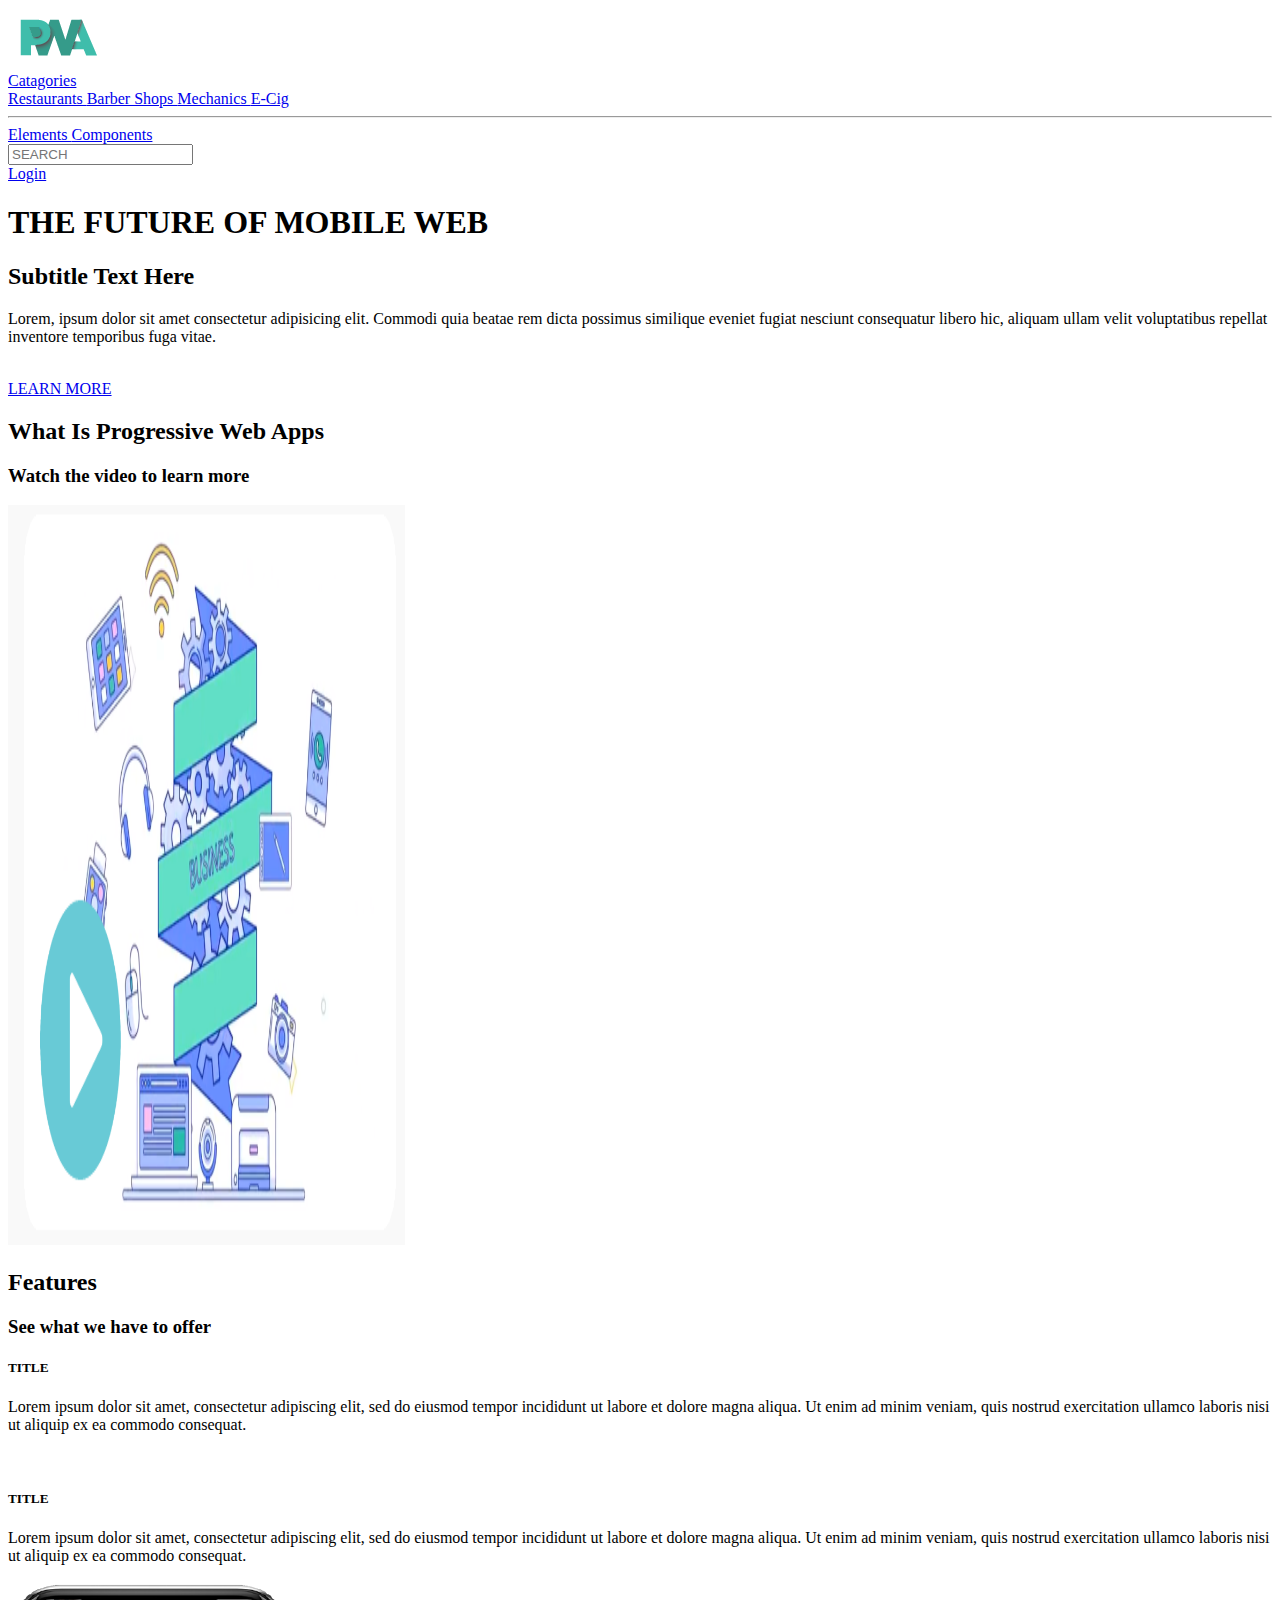
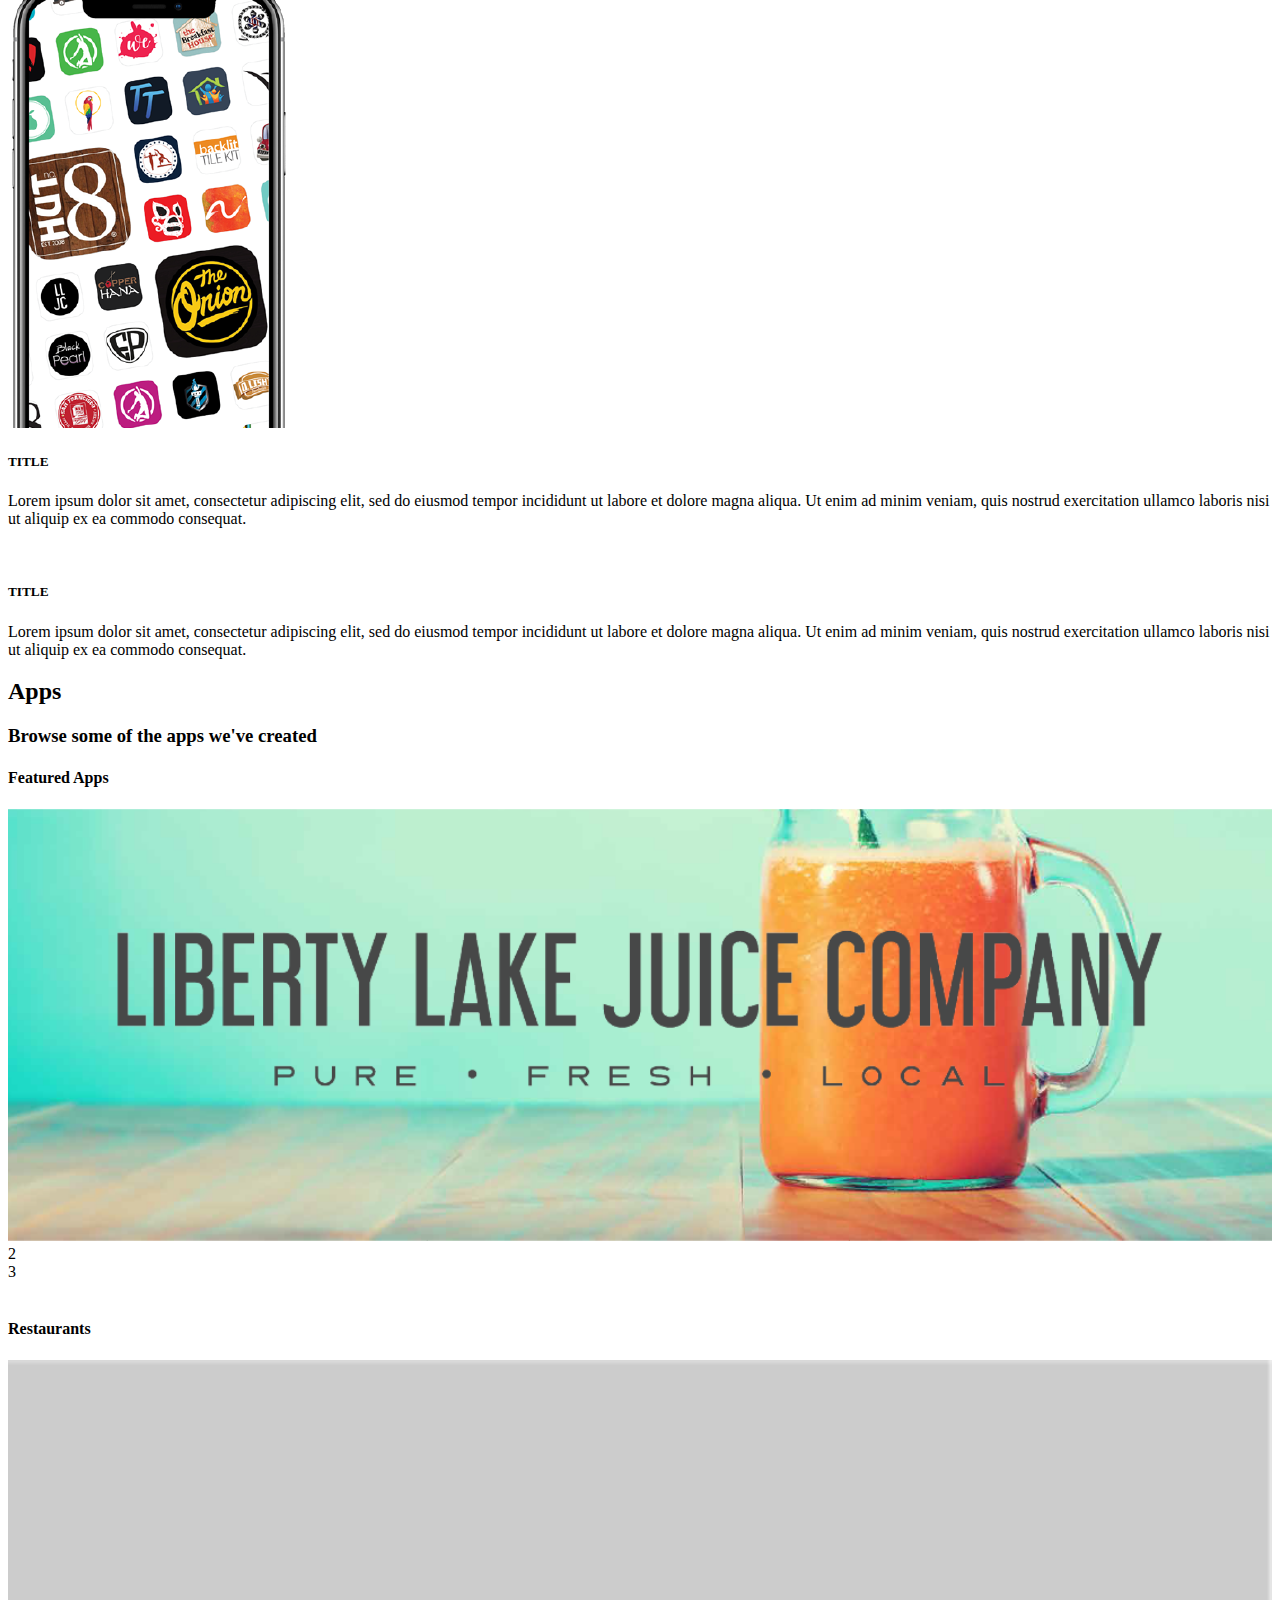
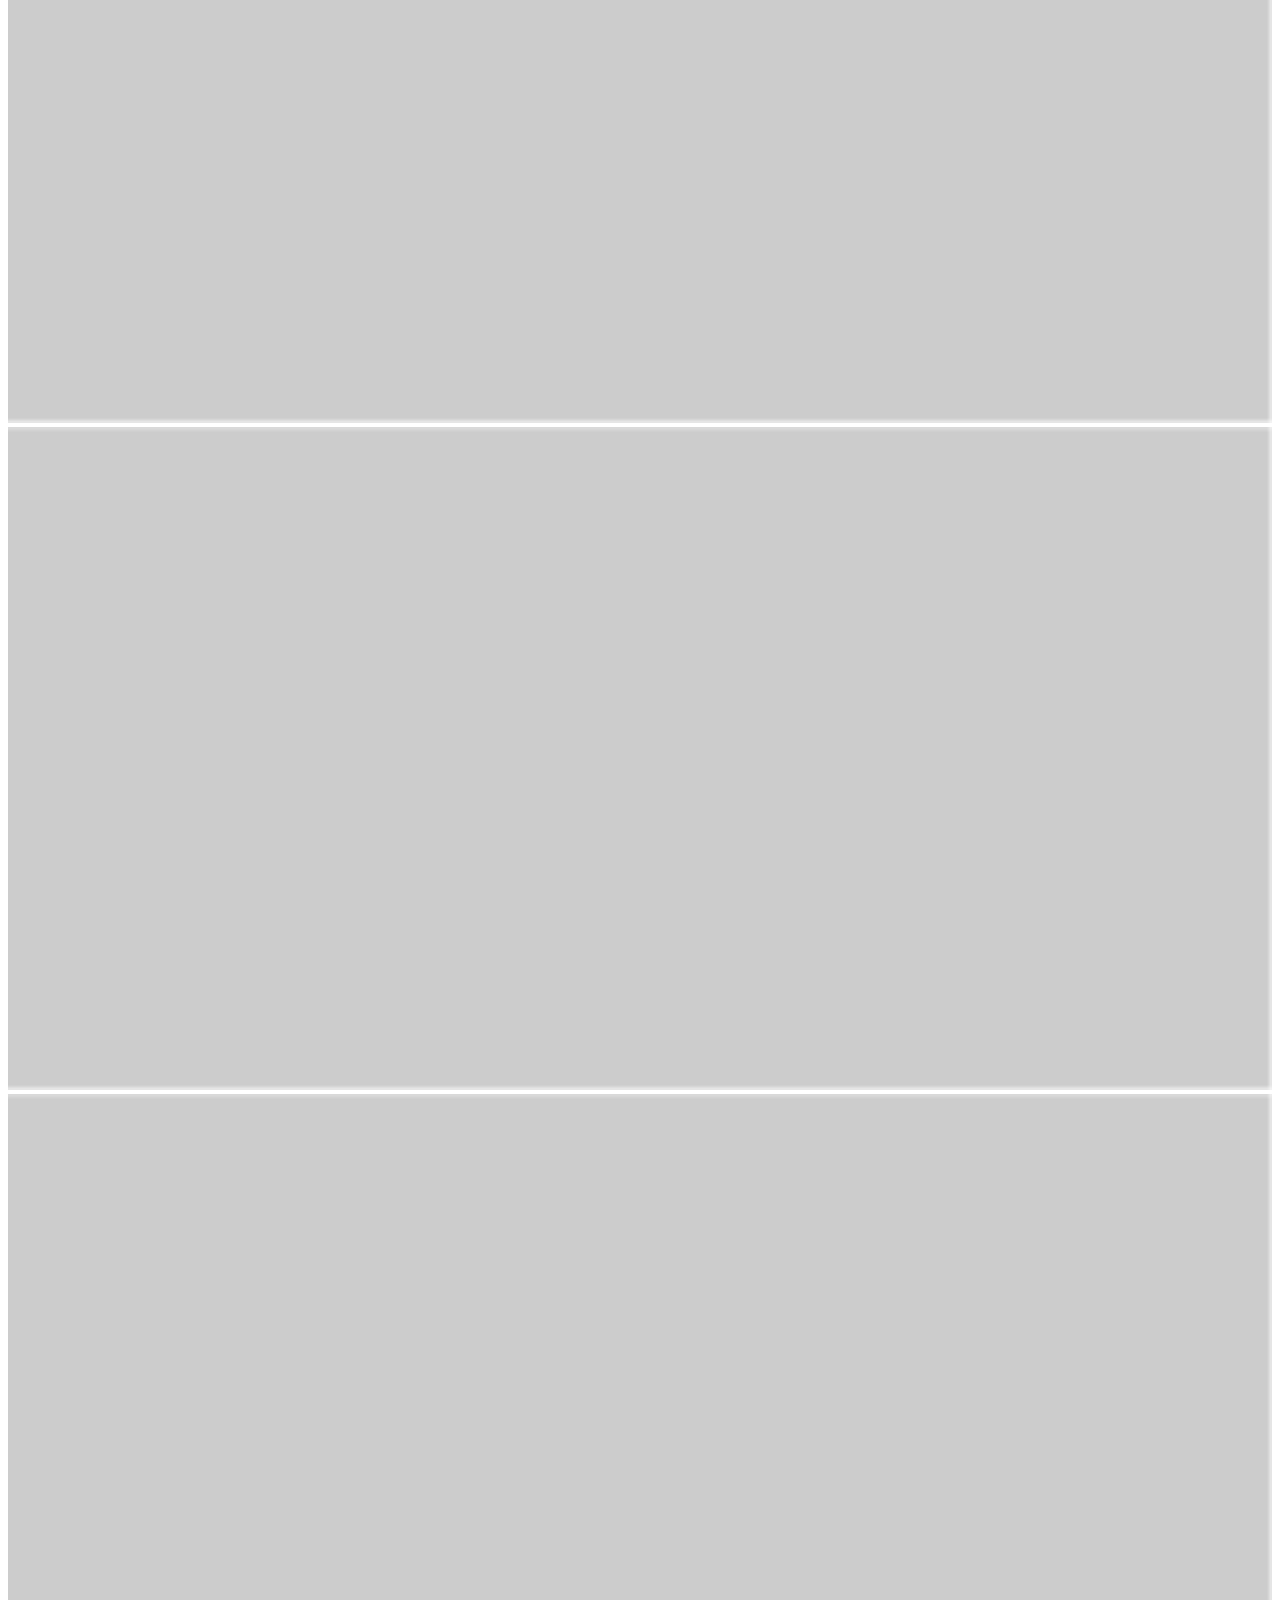
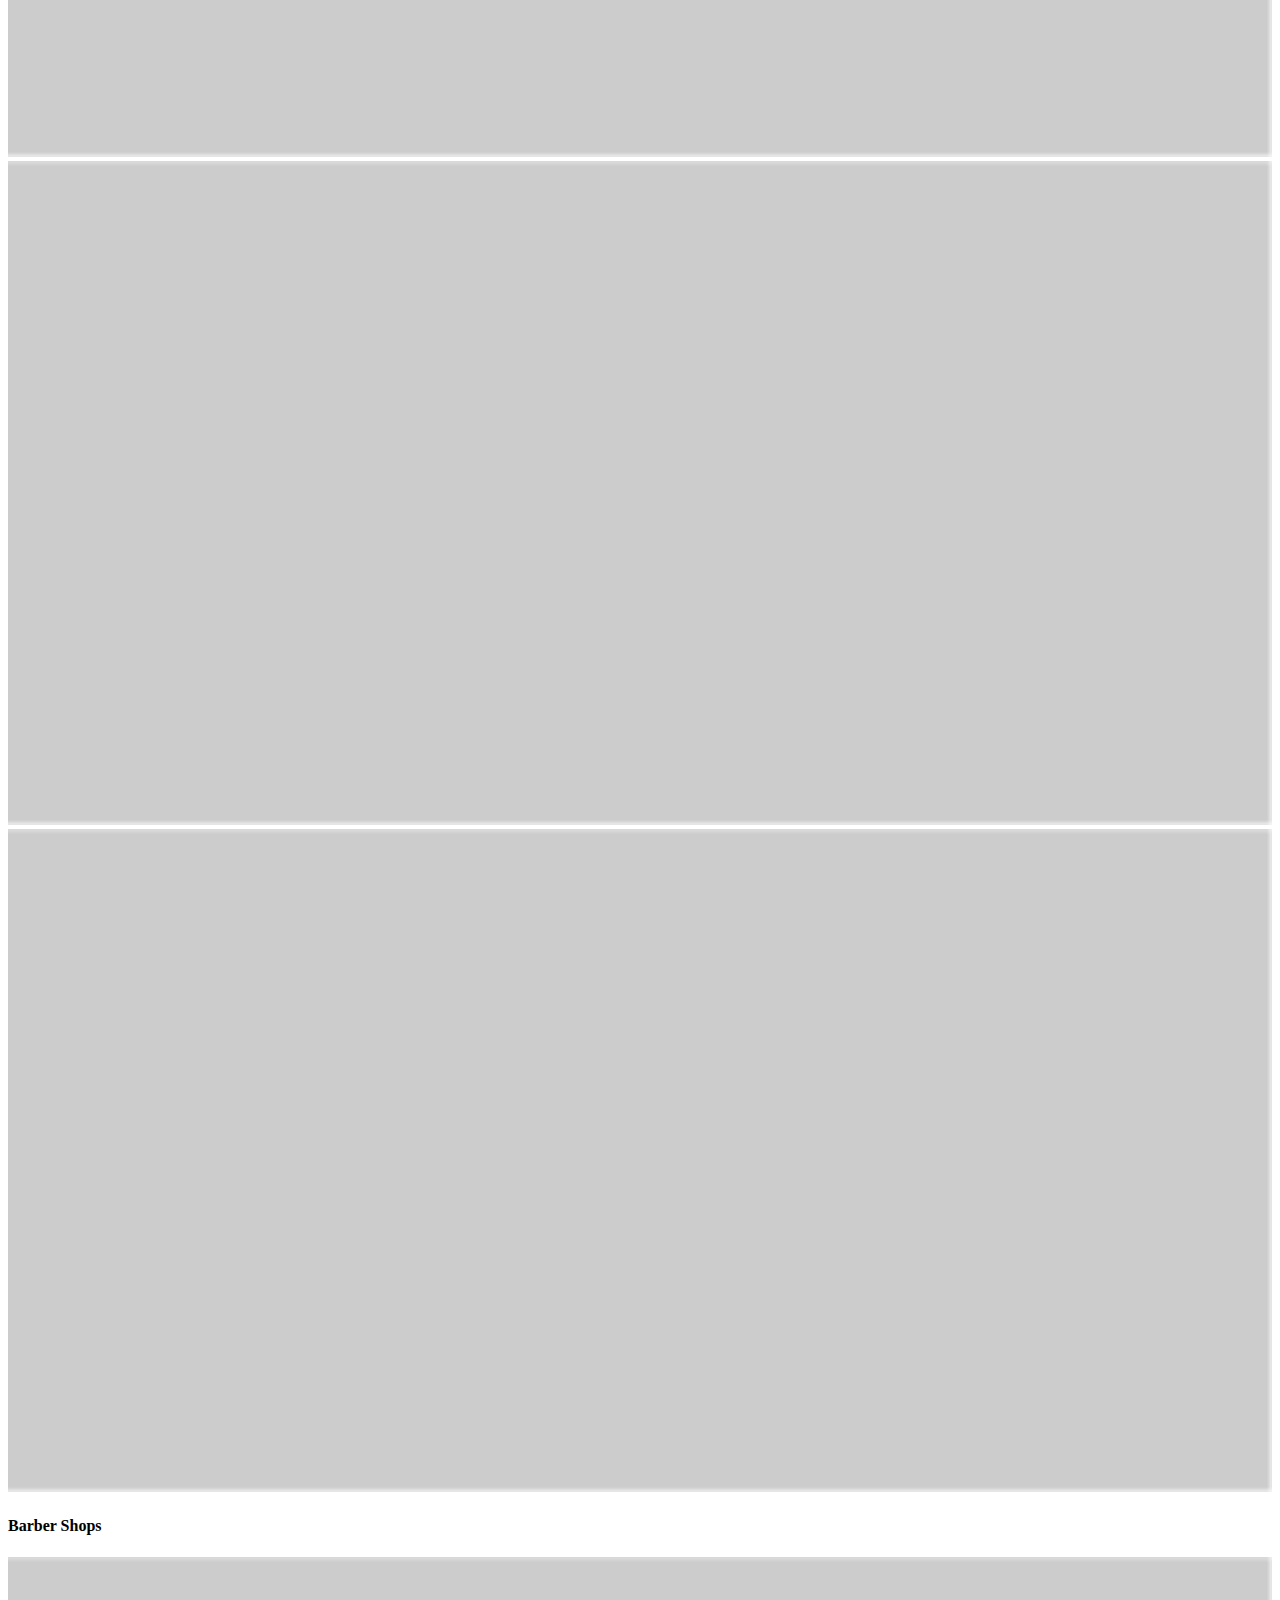
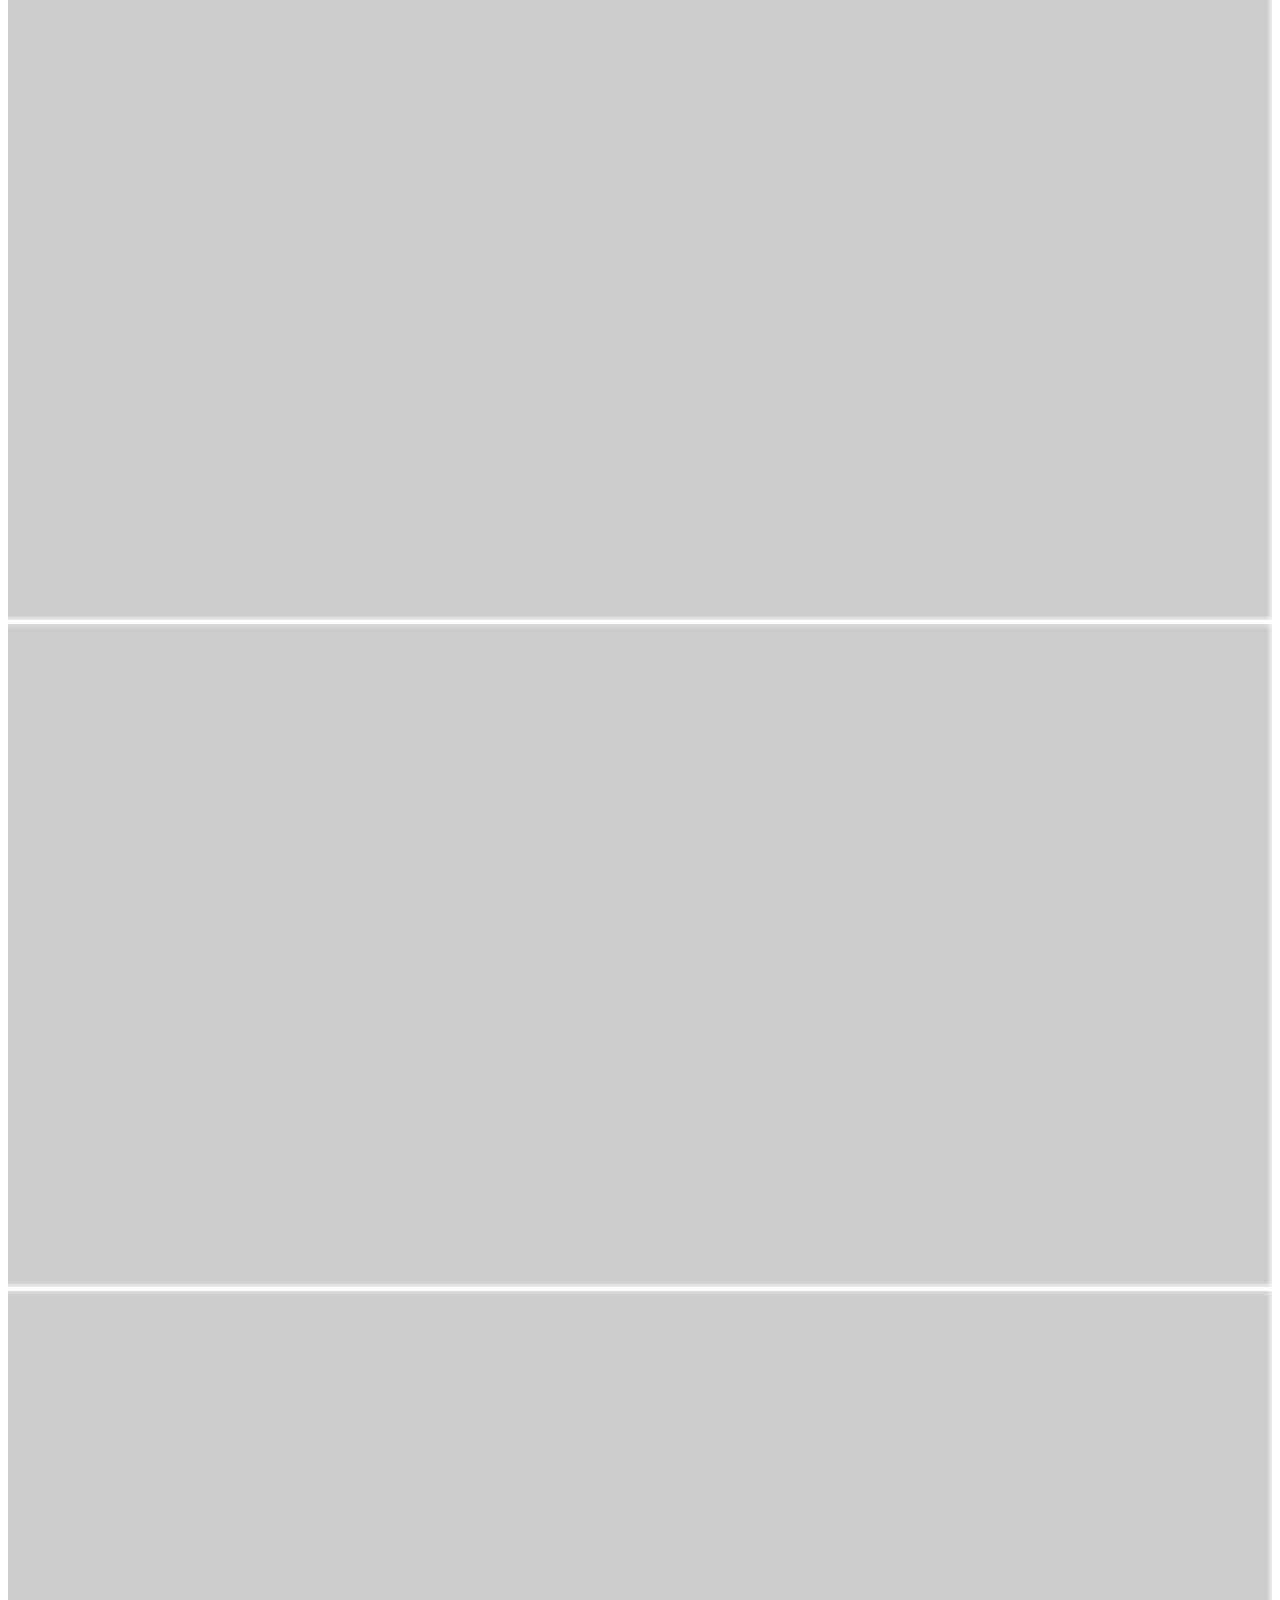
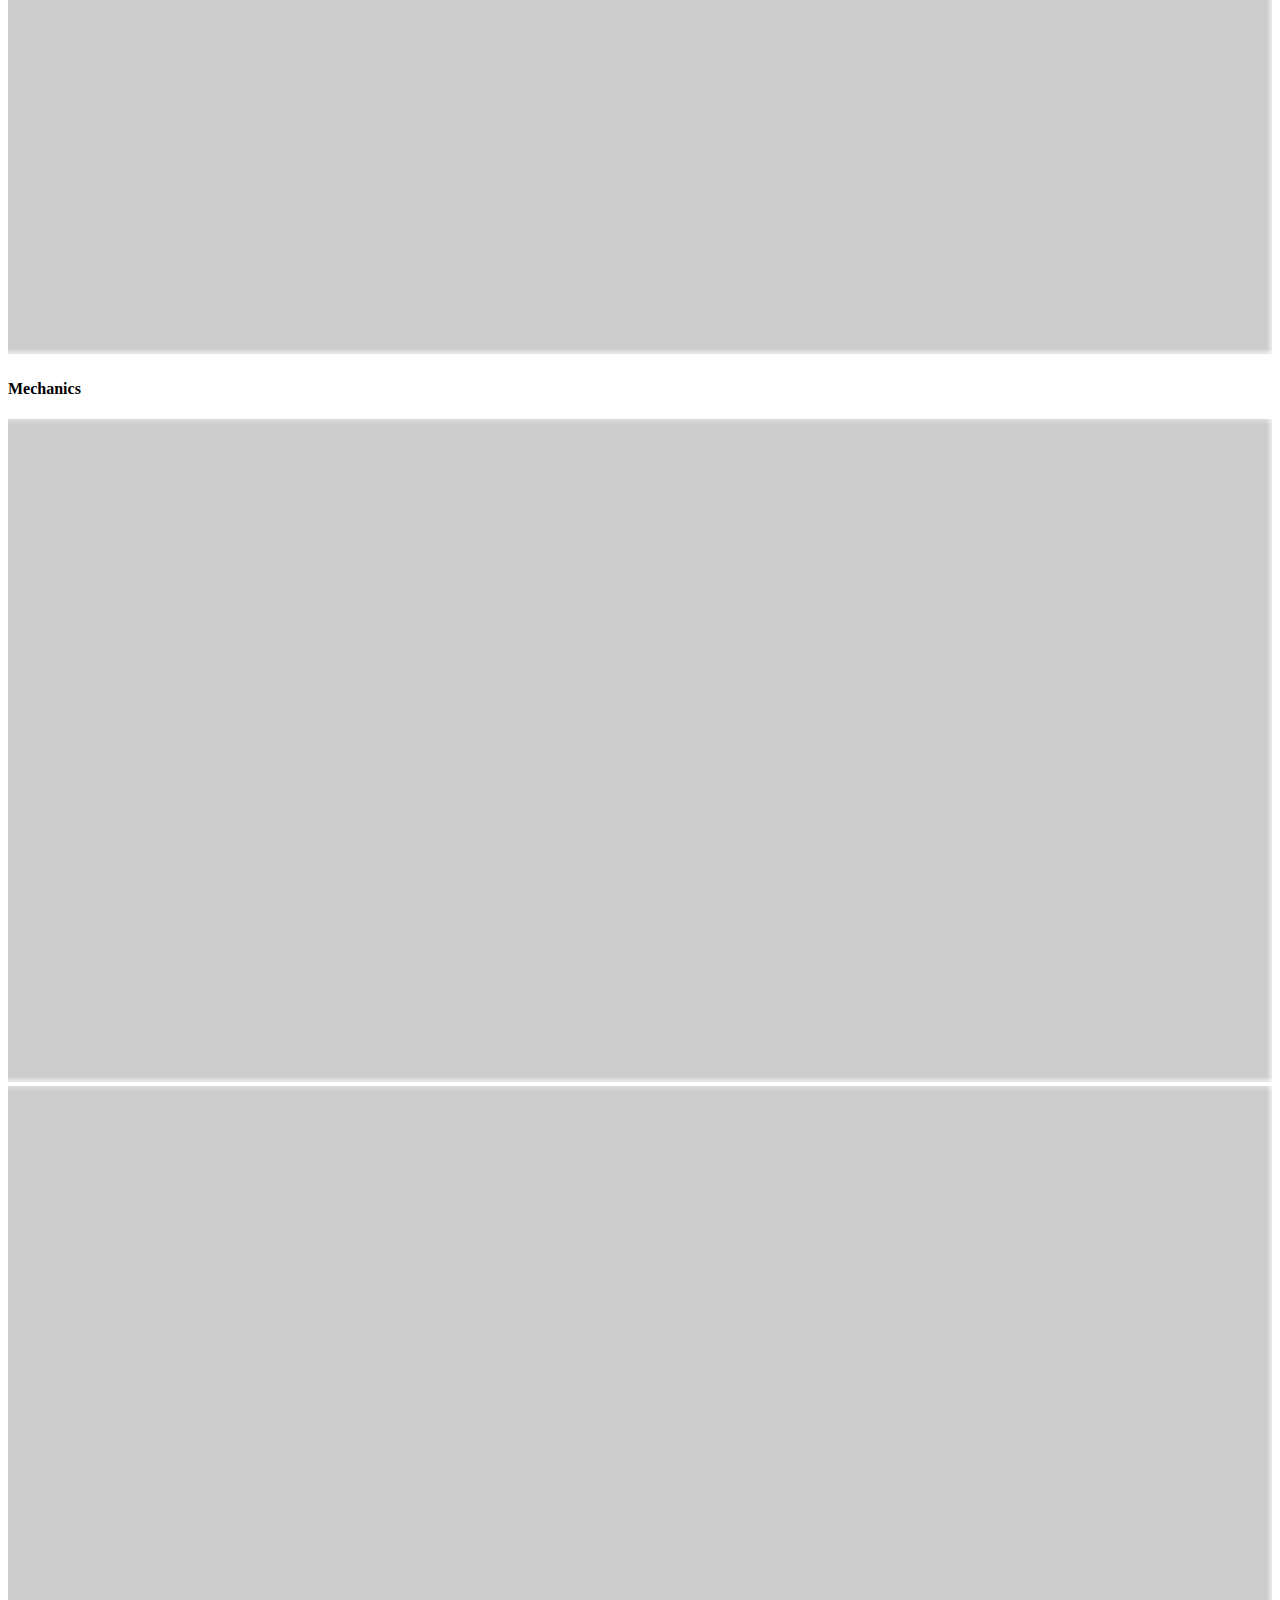
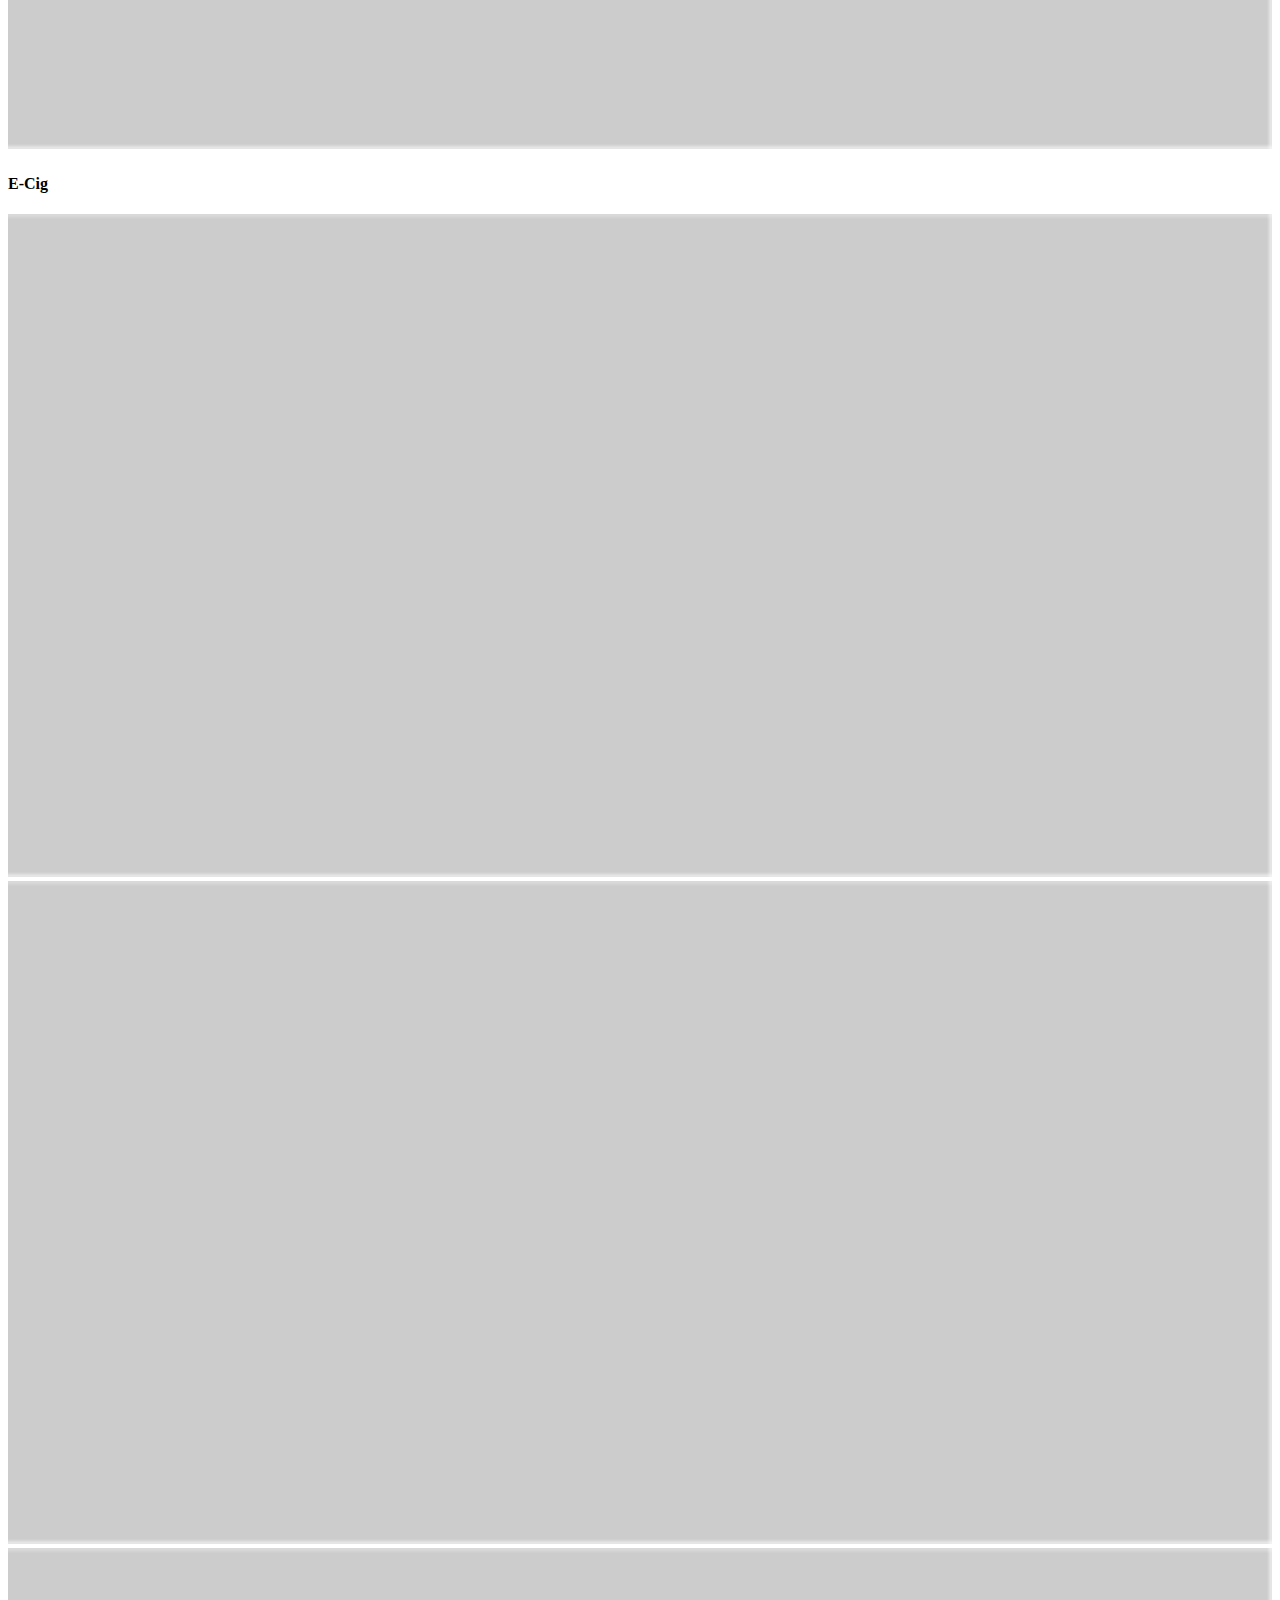
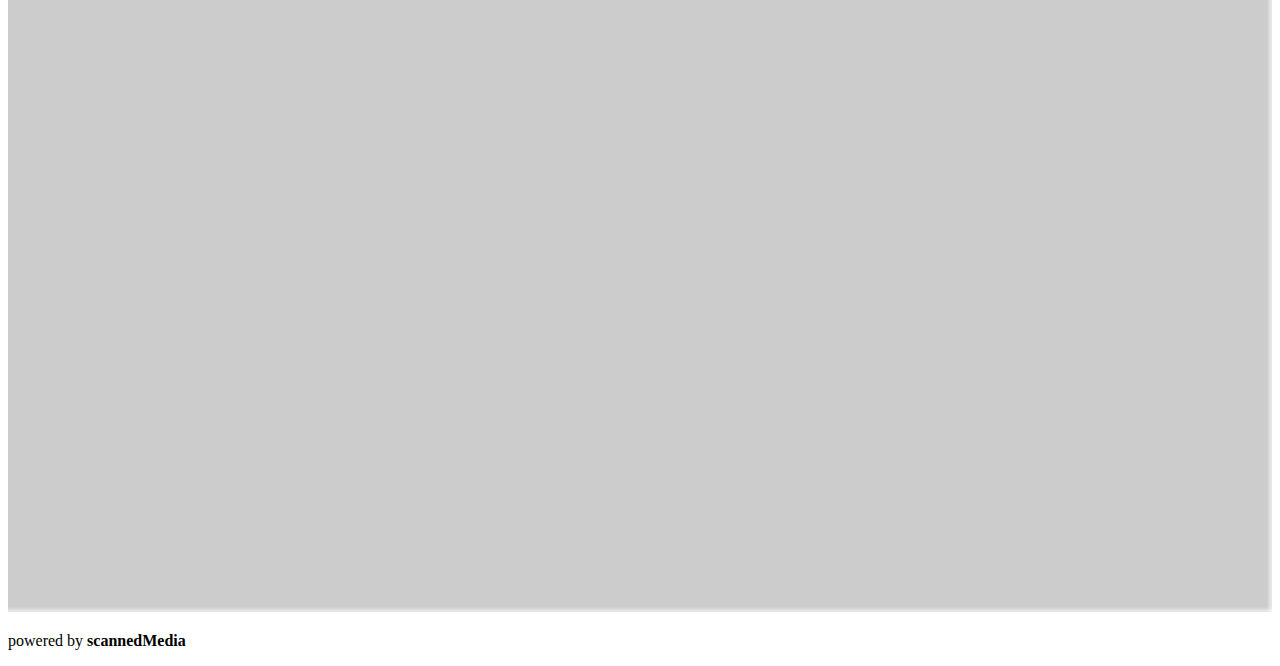
==== index.html @ a5e1e586 "Initial commit" ====
<!DOCTYPE html>
<html class="has-navbar-fixed-top" lang="en">

<head>
    <meta charset="utf-8">
    <meta http-equiv="X-UA-Compatible" content="IE=edge">
    <meta name="viewport" content="width=device-width, initial-scale=1">
    <title>PWA</title>
    <link rel="stylesheet" href="https://use.fontawesome.com/releases/v5.2.0/css/all.css" integrity="sha384-hWVjflwFxL6sNzntih27bfxkr27PmbbK/iSvJ+a4+0owXq79v+lsFkW54bOGbiDQ"
        crossorigin="anonymous">
    <link rel="stylesheet" href="css/bulma.min.css">
    <link rel="stylesheet" href="css/styles.css">

</head>

<body>
    <!-- Navbar -->
    <nav class="navbar is-fixed-top is-uppercase">
        <div class="container">
            <div class="navbar-brand">
                <a class="navbar-item" href="#">
                    <img src="images/pwa_logo.png" alt="PWA_logo" width="100px" height="60px">
                </a>
                <div class="navbar-burger burger" data-target="navbarExampleTransparentExample">
                    <span></span>
                    <span></span>
                    <span></span>
                </div>
            </div>

            <div id="navbarExampleTransparentExample" class="navbar-menu">
                <div class="navbar-end">
                    <div class="navbar-item has-dropdown is-hoverable">
                        <a class="navbar-link has-text-grey" href="/documentation/overview/start/">
                            Catagories
                        </a>
                        <div class="navbar-dropdown is-boxed">
                            <a class="navbar-item" href="/documentation/overview/start/">
                                Restaurants
                            </a>
                            <a class="navbar-item" href="https://bulma.io/documentation/modifiers/syntax/">
                                Barber Shops
                            </a>
                            <a class="navbar-item" href="https://bulma.io/documentation/columns/basics/">
                                Mechanics
                            </a>
                            <a class="navbar-item" href="https://bulma.io/documentation/layout/container/">
                                E-Cig
                            </a>
                            
                            <hr class="navbar-divider">
                            <a class="navbar-item" href="https://bulma.io/documentation/elements/box/">
                                Elements
                            </a>
                            <a class="navbar-item is-active" href="https://bulma.io/documentation/components/breadcrumb/">
                                Components
                            </a>
                        </div>
                    </div>
                    <div class="navbar-item">
                        <div class="field has-addons">
                            <div class="control">
                                <input class="input" type="text" placeholder="SEARCH">
                            </div>
                            <div class="control">
                                <a class="button is-primary">
                                    <i class="fas fa-search"></i>
                                </a>
                            </div>
                        </div>
                    </div>
                    <a class="navbar-item has-text-primary" href="#">
                        Login
                    </a>
                </div>

            </div>
        </div>
    </nav>
    
    <!-- Hero -->
    <div class="hero is-fullheight is-fullwidth cover-image">
        <div class="hero-head"></div>
        <div class="hero-body">
            <div class="container">
                <div class="columns">
                    <div class="column is-6">
                        <h1 class="title is-size-2">THE FUTURE OF MOBILE WEB</h1>
                        <h2 class="title is-size-3">Subtitle Text Here</h2>
                        <p> Lorem, ipsum dolor sit amet consectetur adipisicing elit. Commodi quia beatae rem dicta possimus
                            similique eveniet fugiat nesciunt consequatur libero hic, aliquam ullam velit voluptatibus repellat
                            inventore temporibus fuga vitae.</p>
                            <br>
                        <a href="#" class="button is-primary">LEARN MORE</a>
                    </div>
                </div>
            </div>
        </div>
    </div>

    <!-- What is Progressive Web Apps -->
    <section>
        <div class="container">
            <div class="columns">
                <div class="column is-6 is-offset-3">
                    <h2 class="title is-size-4 header-green">What Is Progressive Web Apps</h2>
                    <h3 class="subtitle">Watch the video to learn more</h3>
                    <div><img class="placeholder is-horizontal-center" src="images/video_preview.png" alt="video_placeholder" height="740" width="397"></div>
             </div>
            </div>
        </div>
    </section>

    <!-- Feature -->
    <section class="green-background">
        <div class="container">
            <h2 class="title is-size-4 header-white">Features</h2>
            <h3 class="subtitle">See what we have to offer</h3>
            <div class="columns">
                <div class="column is-4">
                    <h5>TITLE</h5>
                    <p>Lorem ipsum dolor sit amet, consectetur adipiscing elit, sed do eiusmod tempor incididunt ut labore et dolore magna aliqua. Ut enim ad minim veniam, quis nostrud exercitation ullamco laboris nisi ut aliquip ex ea commodo consequat. </p>
                    <br>
                    <h5>TITLE</h5>
                    <p>Lorem ipsum dolor sit amet, consectetur adipiscing elit, sed do eiusmod tempor incididunt ut labore et dolore magna aliqua. Ut enim ad minim veniam, quis nostrud exercitation ullamco laboris nisi ut aliquip ex ea commodo consequat.</p>
                </div>
                <div class="column is-4 is-flex is-horizontal-center">
                    <img class="feature-image" src="images/cellphone.png" alt="cell_image" height="447" width="282">
                </div>
                <div class="column is-4">
                    <h5>TITLE</h5>
                    <p>Lorem ipsum dolor sit amet, consectetur adipiscing elit, sed do eiusmod tempor incididunt ut labore et dolore magna aliqua. Ut enim ad minim veniam, quis nostrud exercitation ullamco laboris nisi ut aliquip ex ea commodo consequat. </p>
                    <br>
                    <h5>TITLE</h5>
                    <p>Lorem ipsum dolor sit amet, consectetur adipiscing elit, sed do eiusmod tempor incididunt ut labore et dolore magna aliqua. Ut enim ad minim veniam, quis nostrud exercitation ullamco laboris nisi ut aliquip ex ea commodo consequat.</p>
                </div>
            </div>
        </div>
    </section>

    <!-- Apps Section -->
    <section>
        <div class="container">
            <div class="columns">
                <div class="column is-12">
                    <div class="columns is-multiline is-marginless is-paddingless">
                        <div class="column is-12 is-marginless is-paddingless">
                            <h2 class="title is-size-4 header-green">Apps</h2>
                            <h3 class="subtitle">Browse some of the apps we've created</h3>
                        </div>
                        <div class="column is-12 is-marginless is-paddingless">
                            <h4>Featured Apps</h4>
                            




                            <div class="carousel">
                                    <!-- <div class="carousel-navigation">
                                      <i class="fa fa-chevron-left" aria-hidden="true"></i>
                                    </div> -->
                                    <div class="carousel-container">
                                      <div class="carousel-content carousel-animate carousel-num-1">
                                        <div class="carousel-item"><img src="images/LLJC-01.png" height="auto" width="100%" alt="featured_carousel_placeholder"></div>
                                        <div class="carousel-item">2</div>    
                                        <div class="carousel-item">3</div>    
                                      </div>
                                    </div>
                                    <!-- <div class="carousel-navigation">
                                        <i class="fa fa-chevron-right" aria-hidden="true"></i>
                                    </div>   -->
                                    <div>
                                        <div class="carousel-navigation is-overlay">
                                            <div class="pos-rel">
                                                <div class="pos-abs-left carousel-nav-left ">
                                                    <i class="fa fa-chevron-left button is-rounded" aria-hidden="true"></i>
                                                </div>
                                            </div>
                                            <div class="pos-rel">
                                                <div class="pos-abs-right carousel-nav-right">
                                                    <i class="fa fa-chevron-right button is-rounded" aria-hidden="true"></i>
                                                </div>
                                            </div>
                                            </div>
                                        </div>
                                    </div>
                                  




                        </div>
                        <div class="column is-12 is-marginless is-paddingless">
                            <br>    
                            <h4>Restaurants</h4>
                            <div class="columns is-fullwidth is-multiline">
                                <div class="column is-4"><img src="images/blocks.png" height="auto" width="100%" alt="block_placeholder"></div>
                                <div class="column is-4"><img src="images/blocks.png" height="auto" width="100%" alt="block_placeholder"></div>
                                <div class="column is-4"><img src="images/blocks.png" height="auto" width="100%" alt="block_placeholder"></div>
                                <div class="column is-4"><img src="images/blocks.png" height="auto" width="100%" alt="block_placeholder"></div>
                                <div class="column is-4"><img src="images/blocks.png" height="auto" width="100%" alt="block_placeholder"></div>
                            </div>
                        </div>
                        <div class="column is-12 is-marginless is-paddingless">
                            <h4>Barber Shops</h4>
                            <div class="columns is-fullwidth is-multiline">
                                <div class="column is-4"><img src="images/blocks.png" height="auto" width="100%" alt="block_placeholder"></div>
                                <div class="column is-4"><img src="images/blocks.png" height="auto" width="100%" alt="block_placeholder"></div>
                                <div class="column is-4"><img src="images/blocks.png" height="auto" width="100%" alt="block_placeholder"></div>
                            </div>
                        </div>
                        <div class="column is-12 is-marginless is-paddingless">
                            <h4>Mechanics</h4>
                            <div class="columns is-fullwidth is-multiline">
                                <div class="column is-4"><img src="images/blocks.png" height="auto" width="100%" alt="block_placeholder"></div>
                                <div class="column is-4"><img src="images/blocks.png" height="auto" width="100%" alt="block_placeholder"></div>
                            </div>
                        </div>
                        <div class="column is-12 is-marginless is-paddingless">
                            <h4>E-Cig</h4>
                            <div class="columns is-fullwidth is-multiline">
                                <div class="column is-4"><img src="images/blocks.png" height="auto" width="100%" alt="block_placeholder"></div>
                                <div class="column is-4"><img src="images/blocks.png" height="auto" width="100%" alt="block_placeholder"></div>
                                <div class="column is-4"><img src="images/blocks.png" height="auto" width="100%" alt="block_placeholder"></div>
                            </div>
                        </div>
                    </div>
                </div>
            </div>
        </div>
    </section>

    <footer class="footer">
        <div class="container">
                <div class="level">
                    <div class="level-left">
                        <p class="level-item">powered by <span class="has-text-primary"><b>scannedMedia</b></span></p>
                    </div>
                    <div class="level-right">
                        <span class="level-item icon is-medium">
                            <a class="media-link" href="#"><i class="fab fa-2x fa-facebook media-icons"></i></a>
                            <a class="media-link" href="#"><i class="fab fa-2x fa-twitter-square media-icons"></i></a>
                        </span>
                    </div>
                </div>
        </div>
    </footer>
    <script src="JS/scripts.js"></script>
</body>

</html>
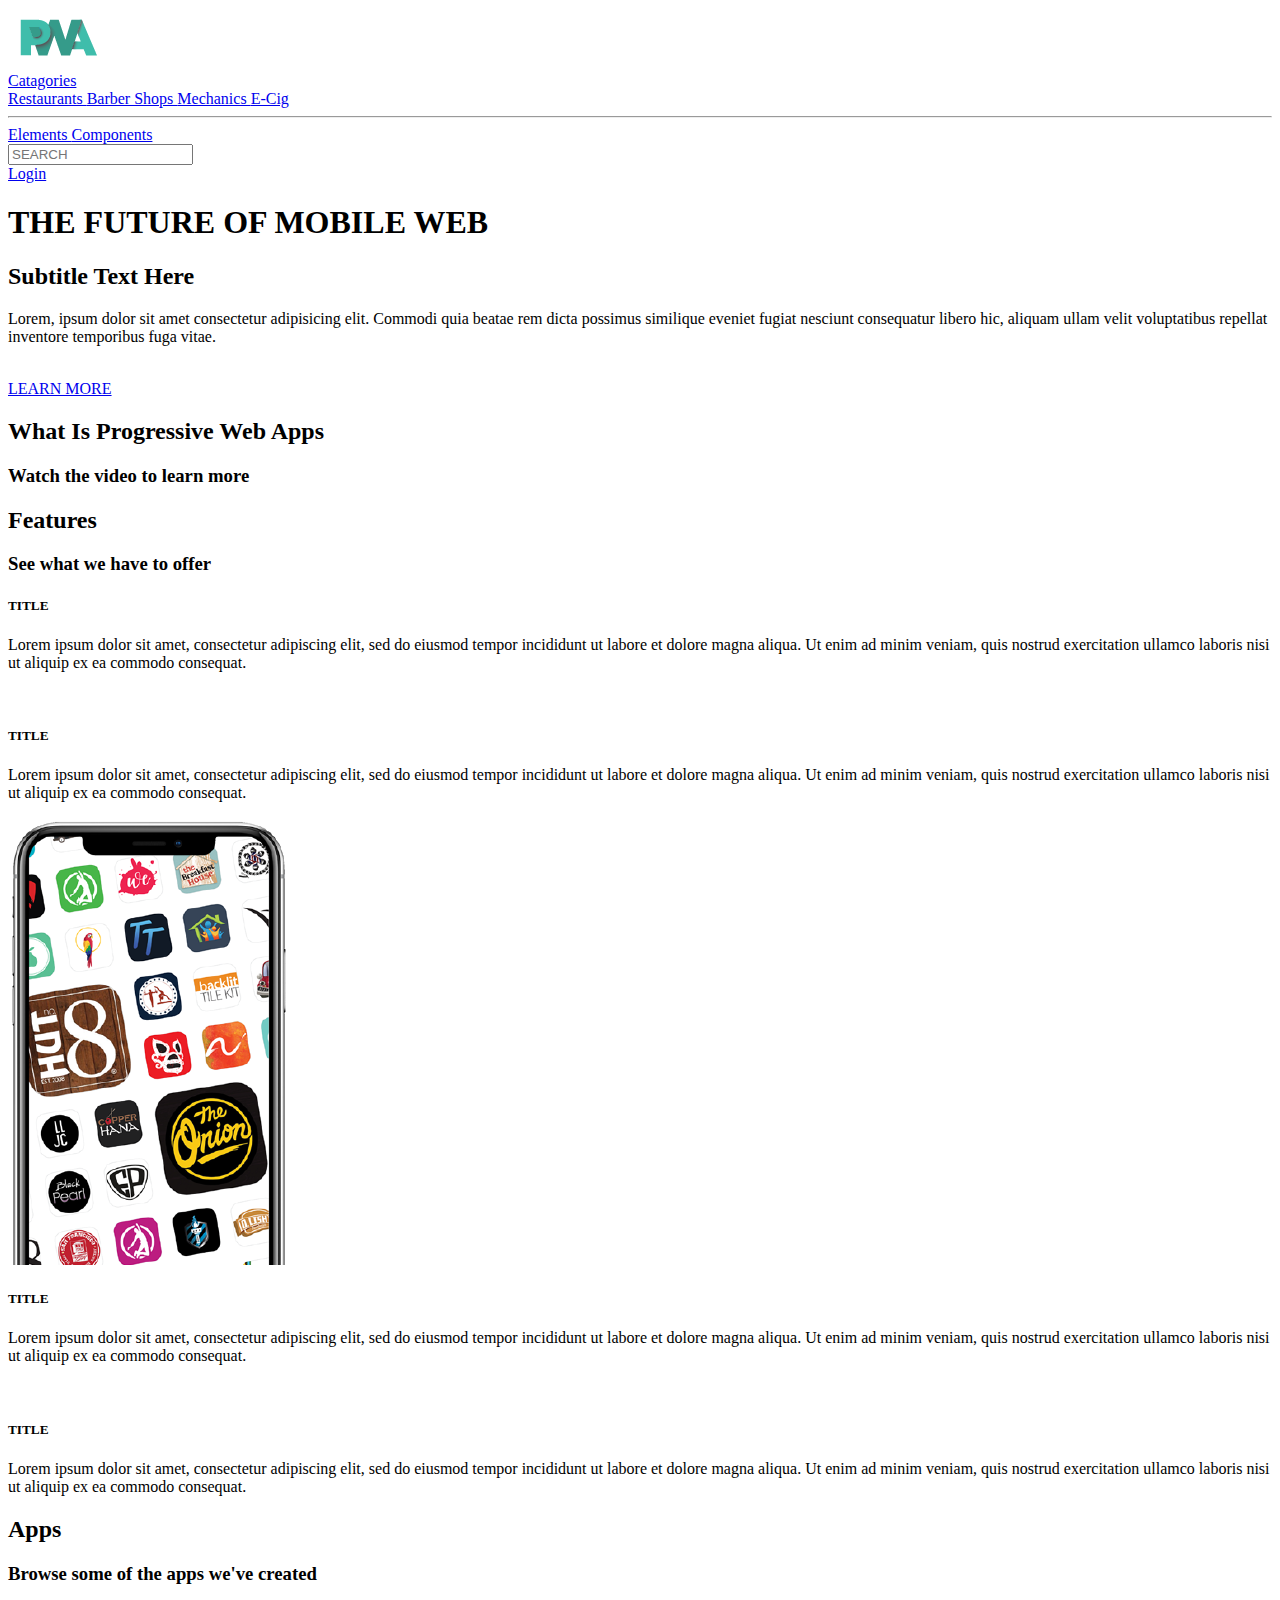
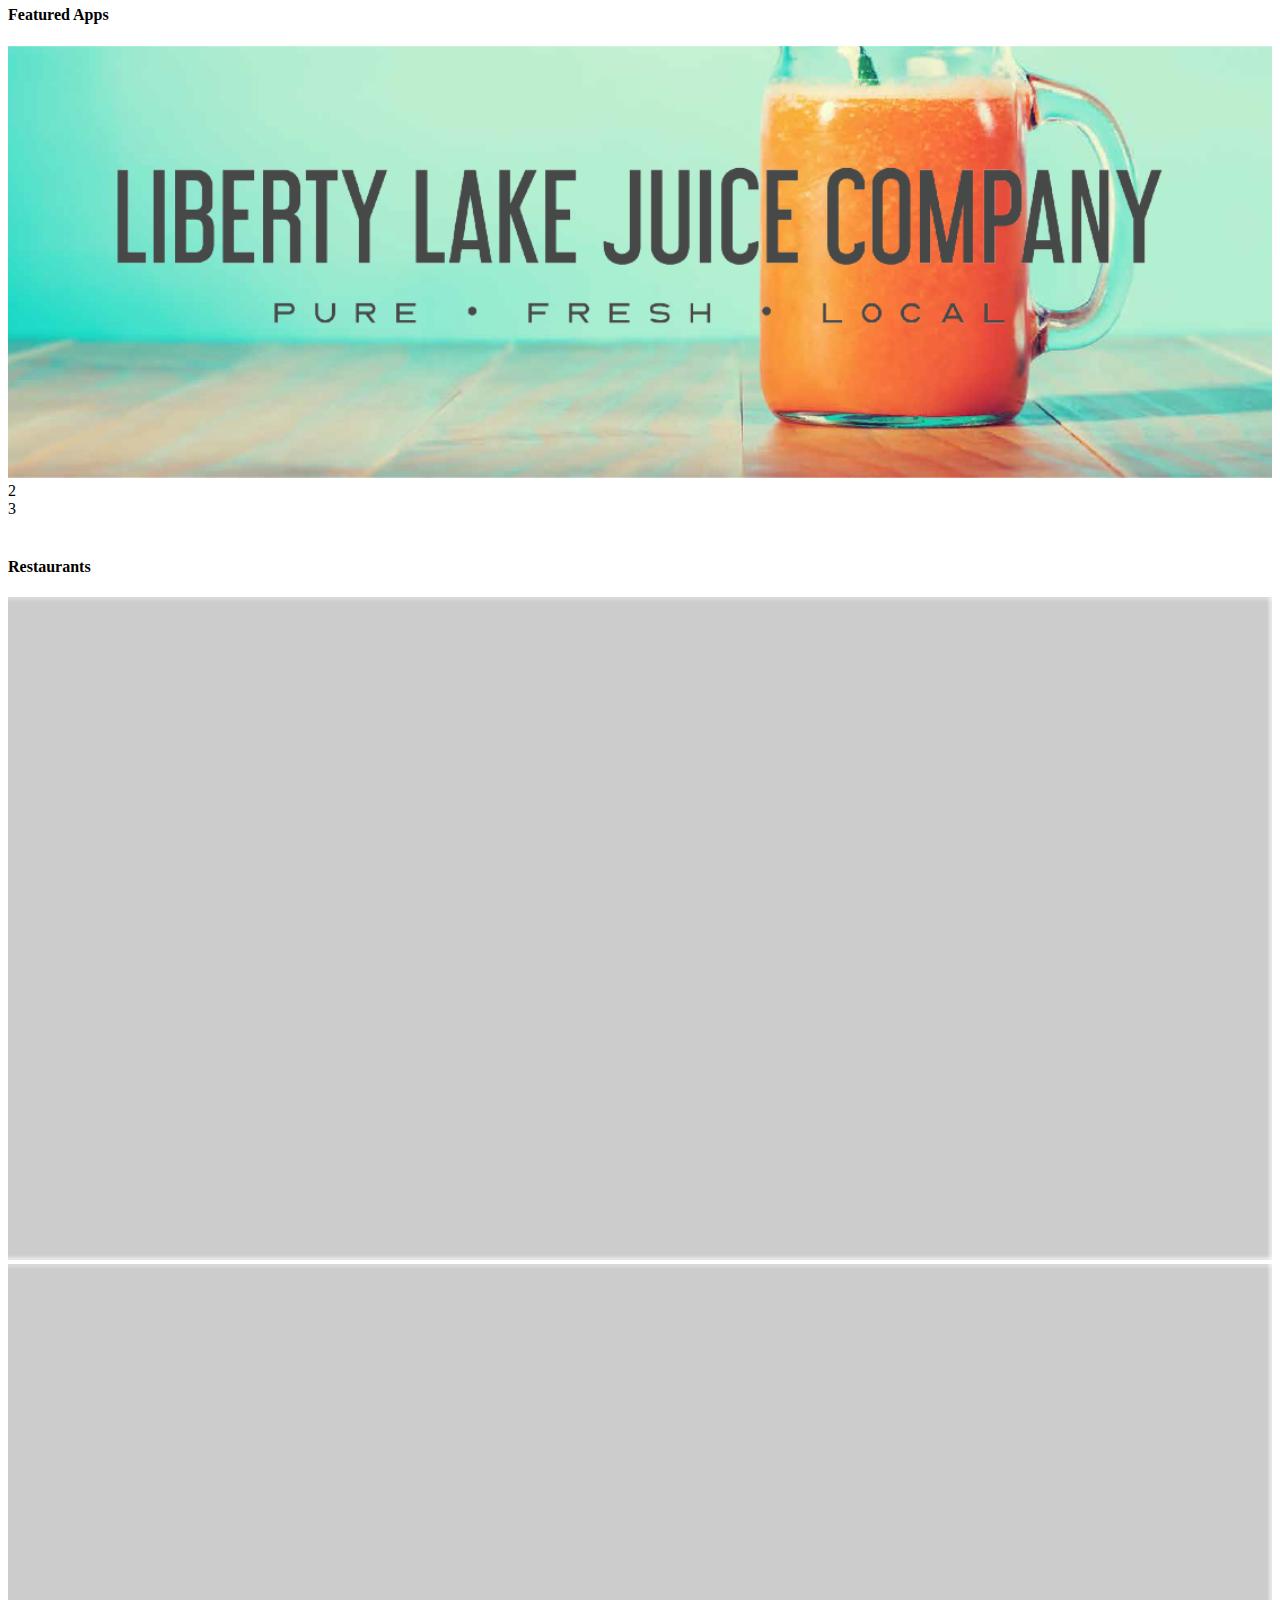
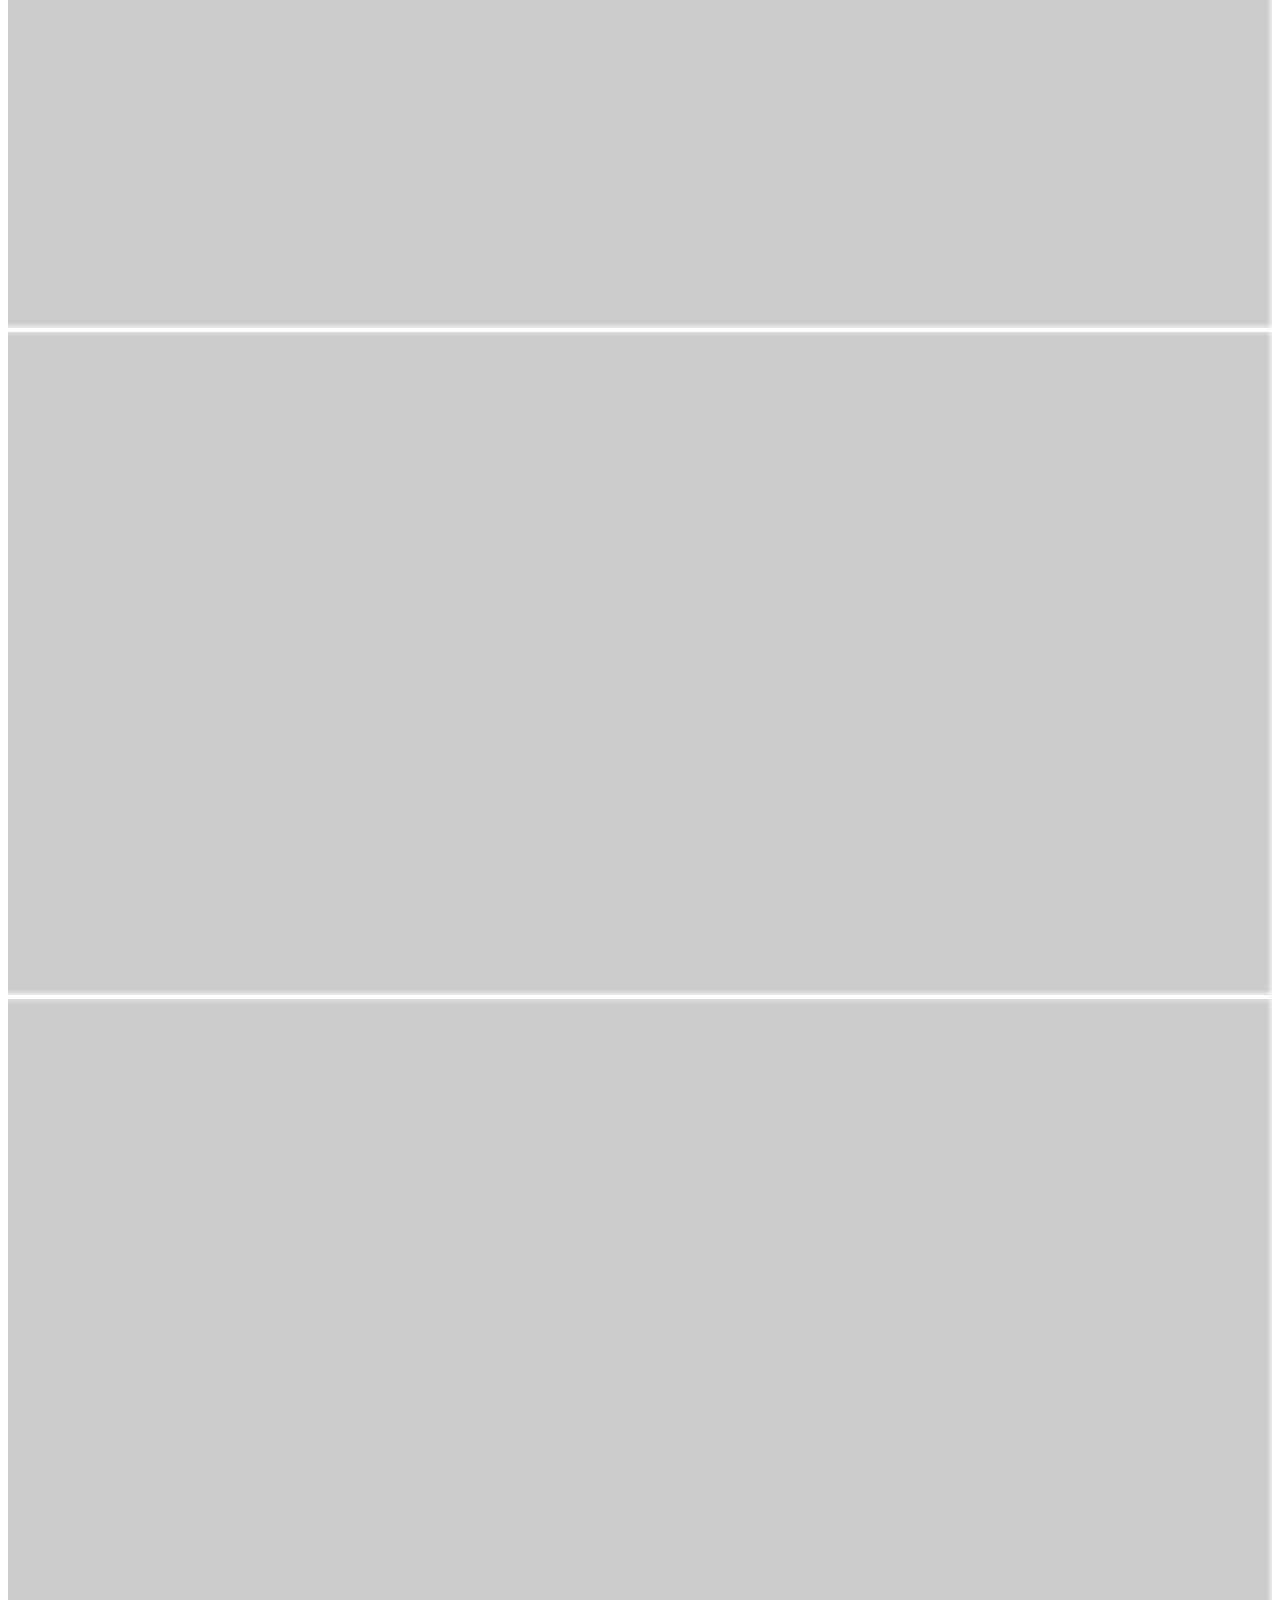
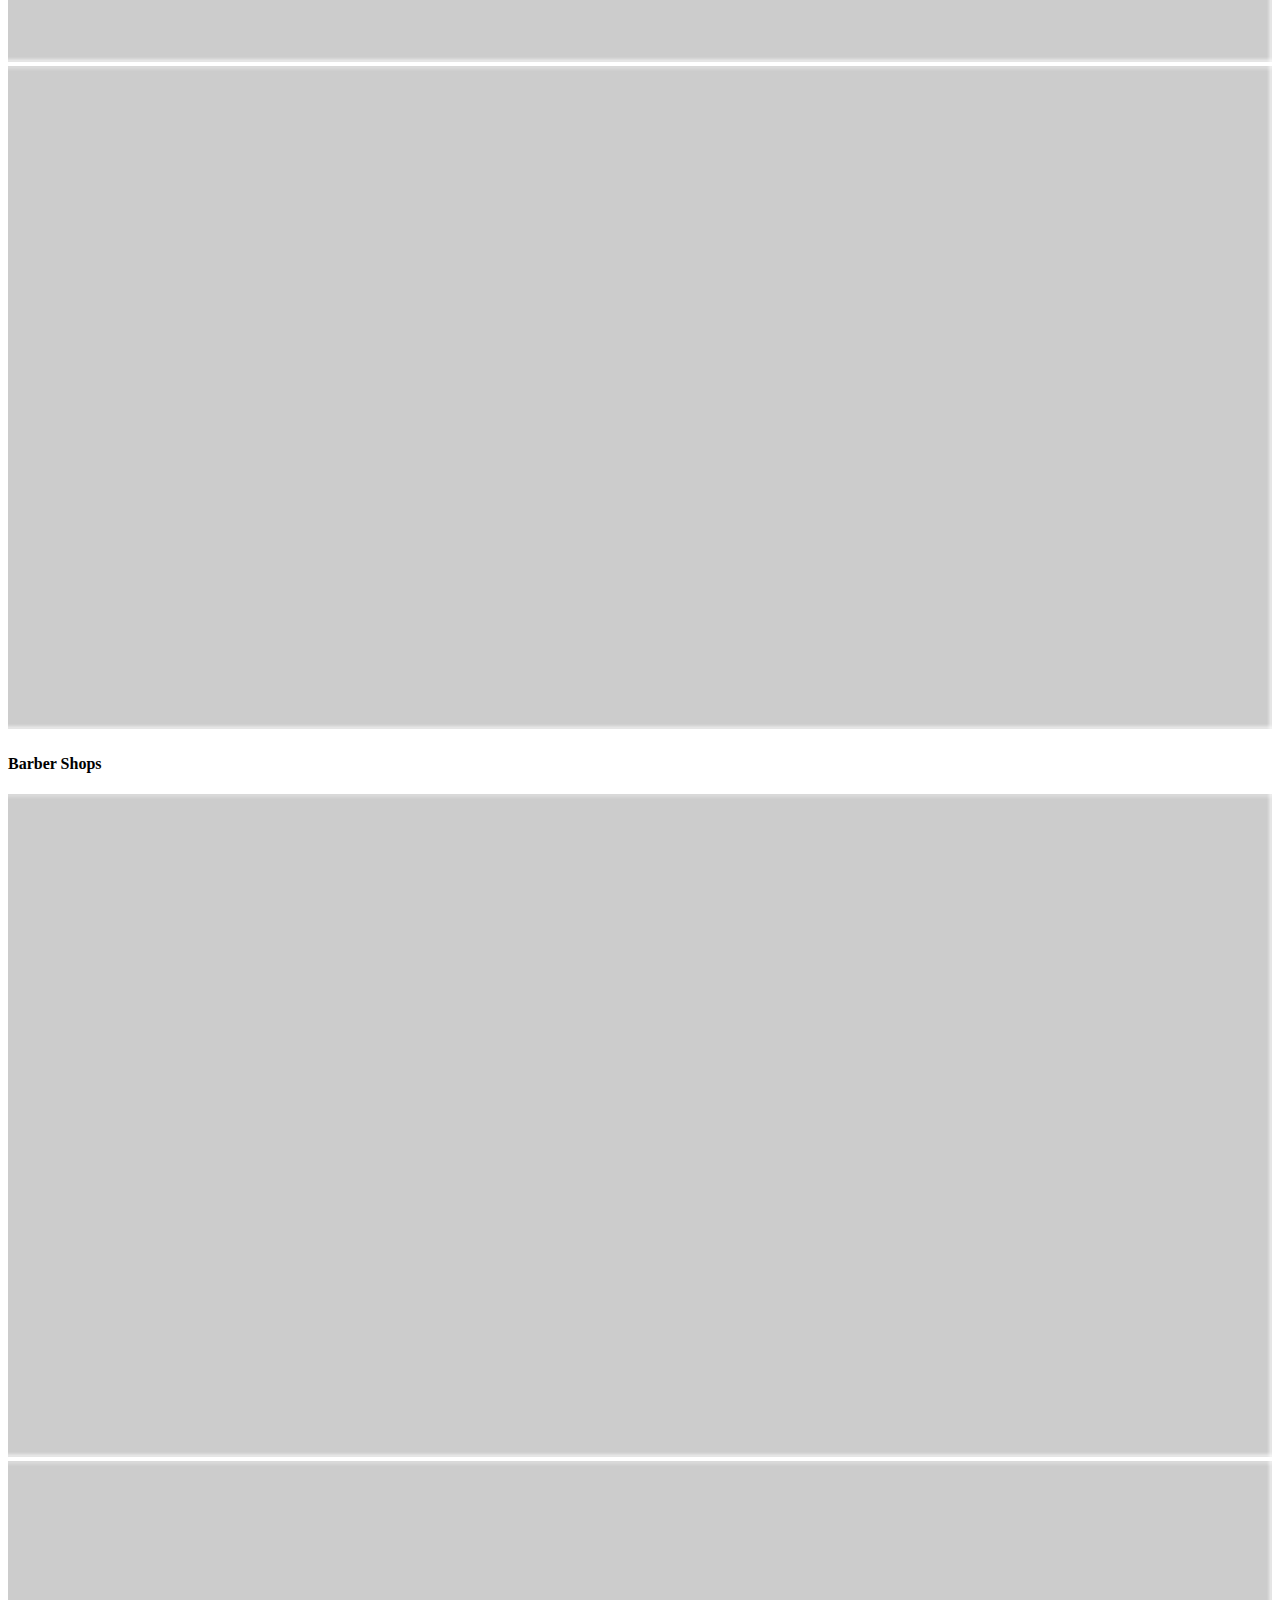
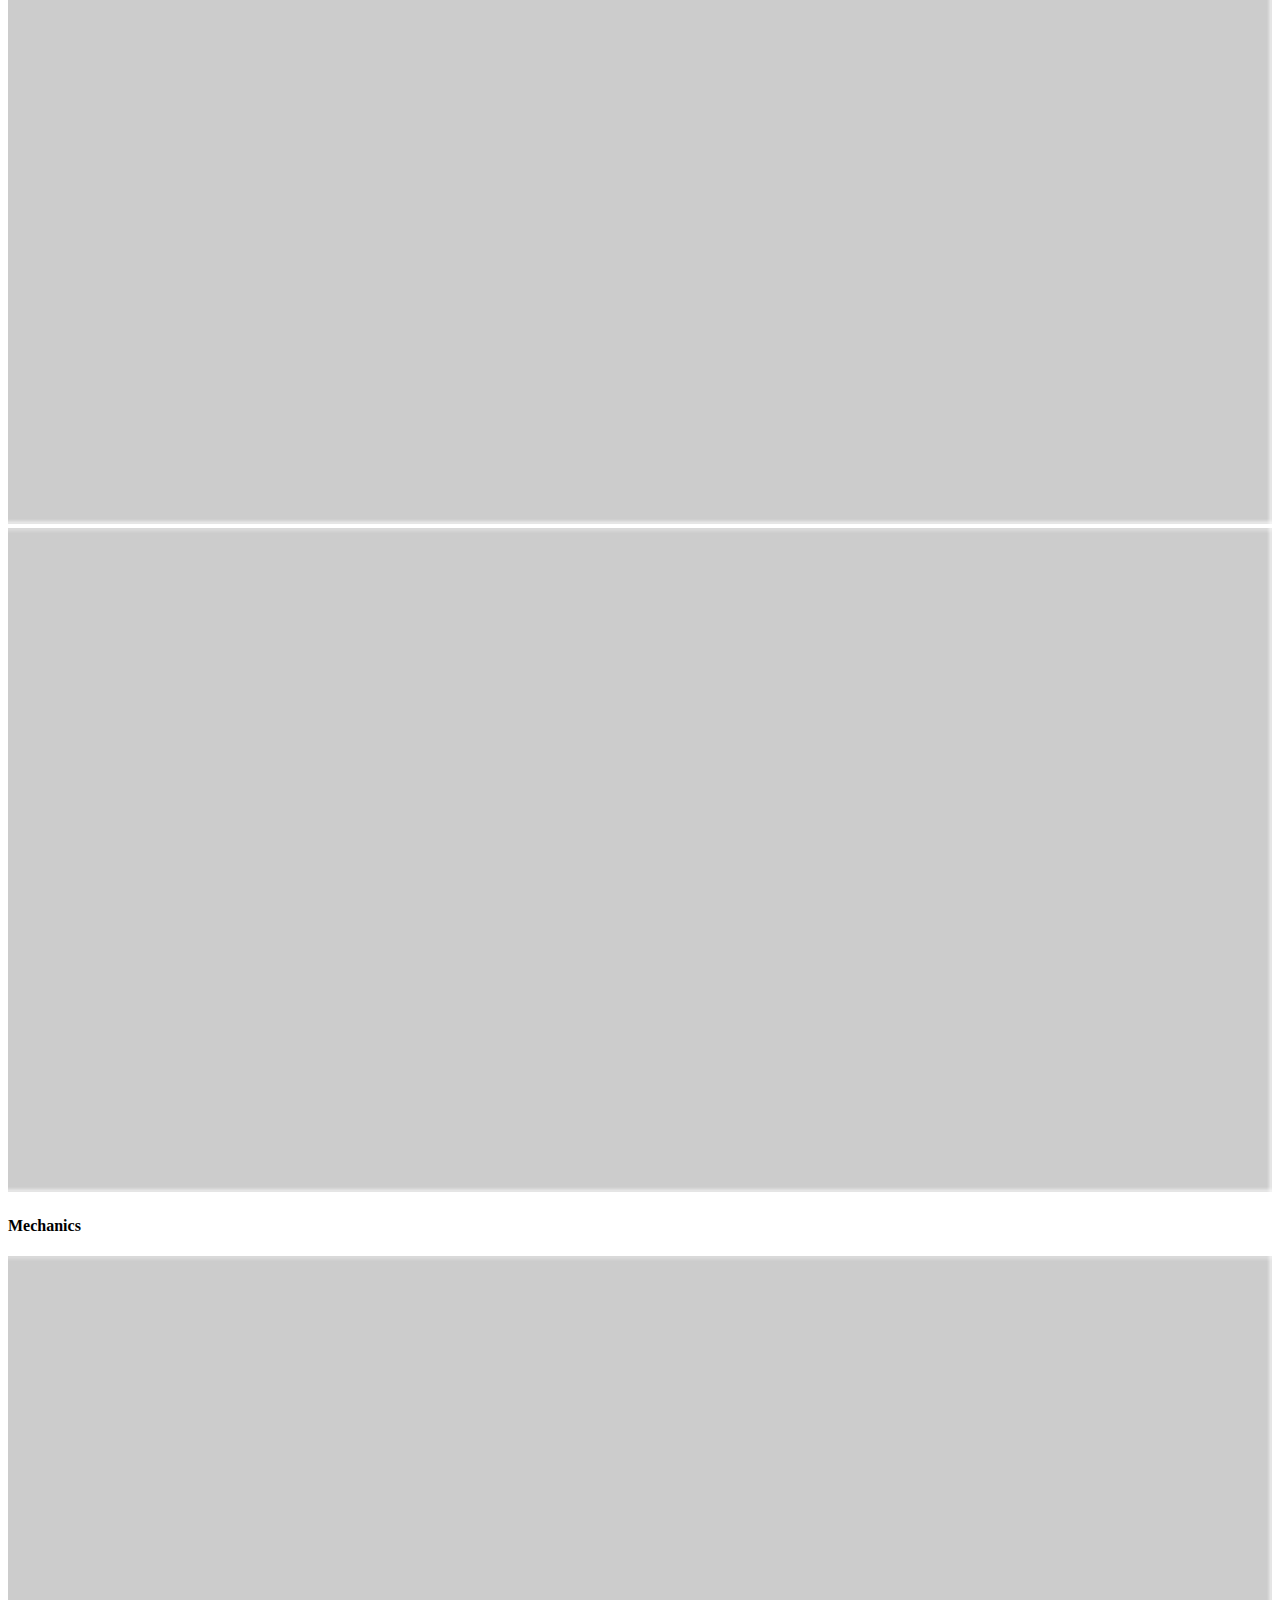
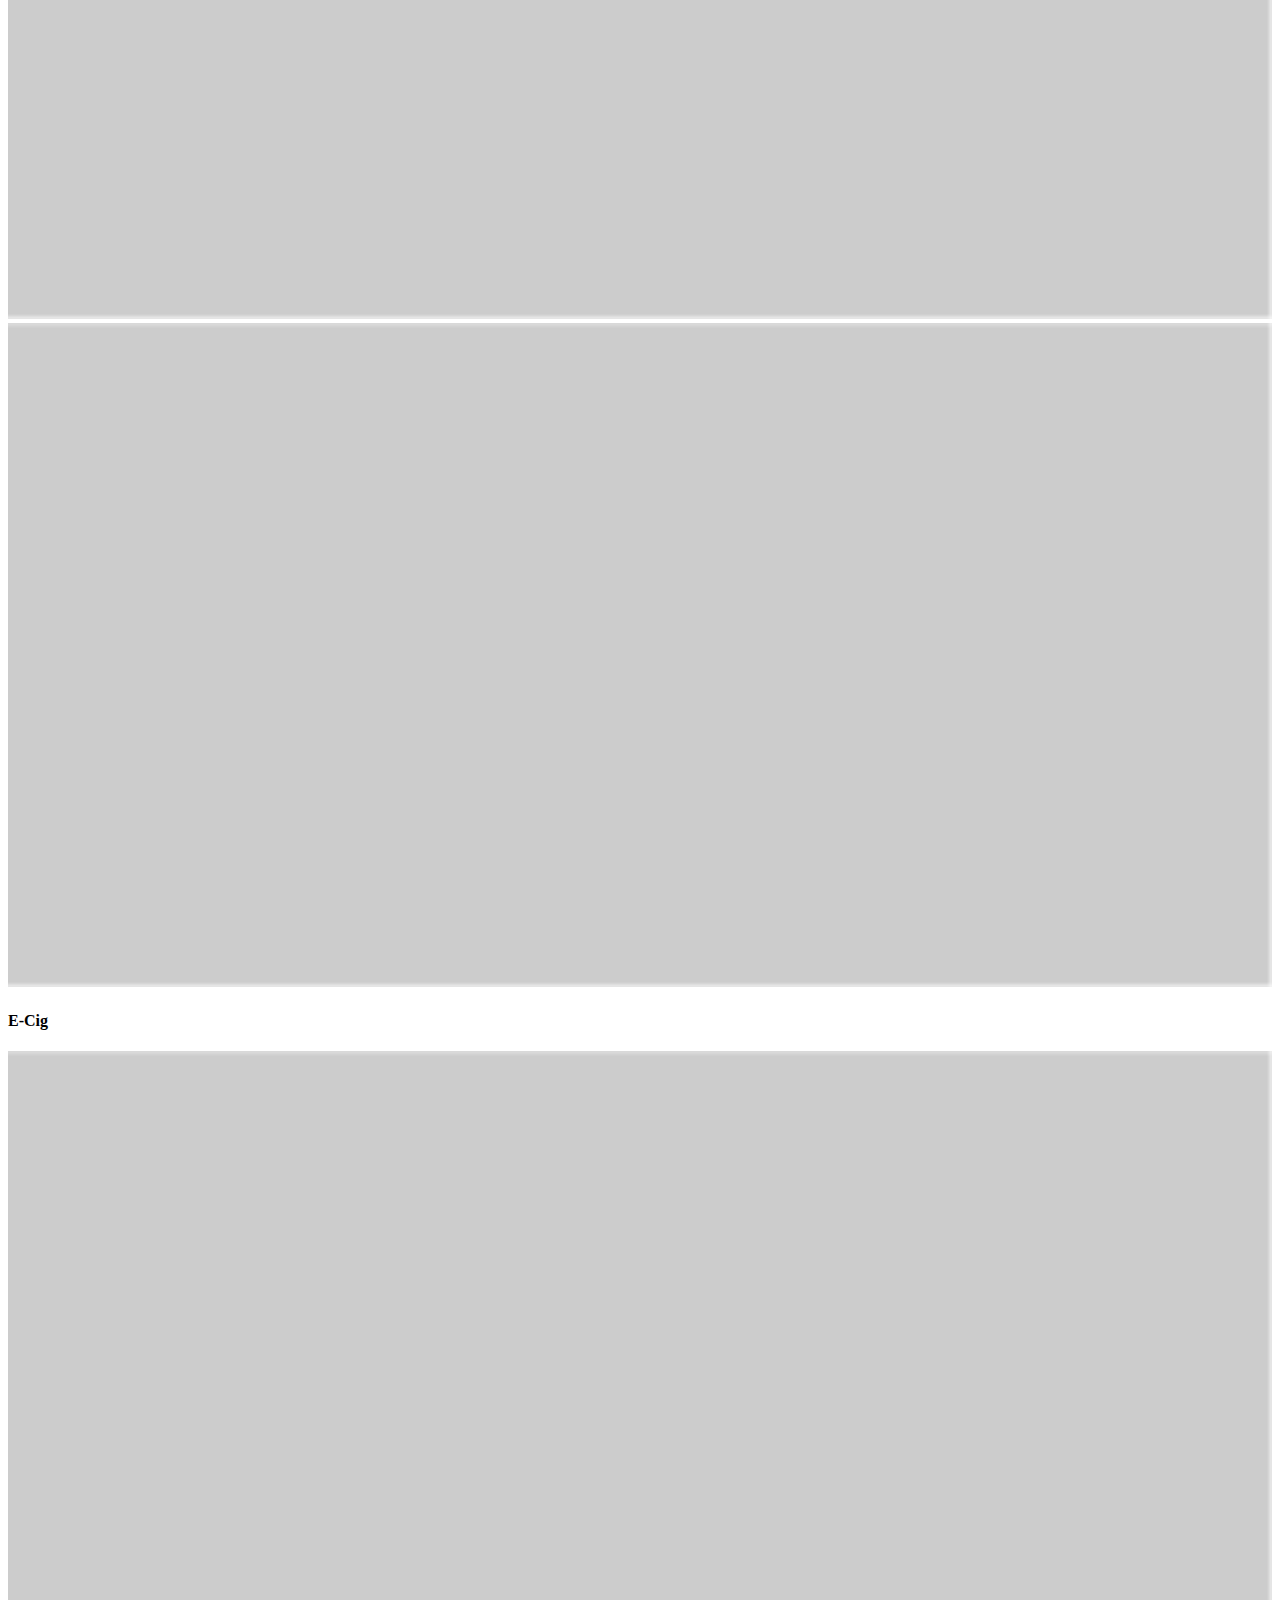
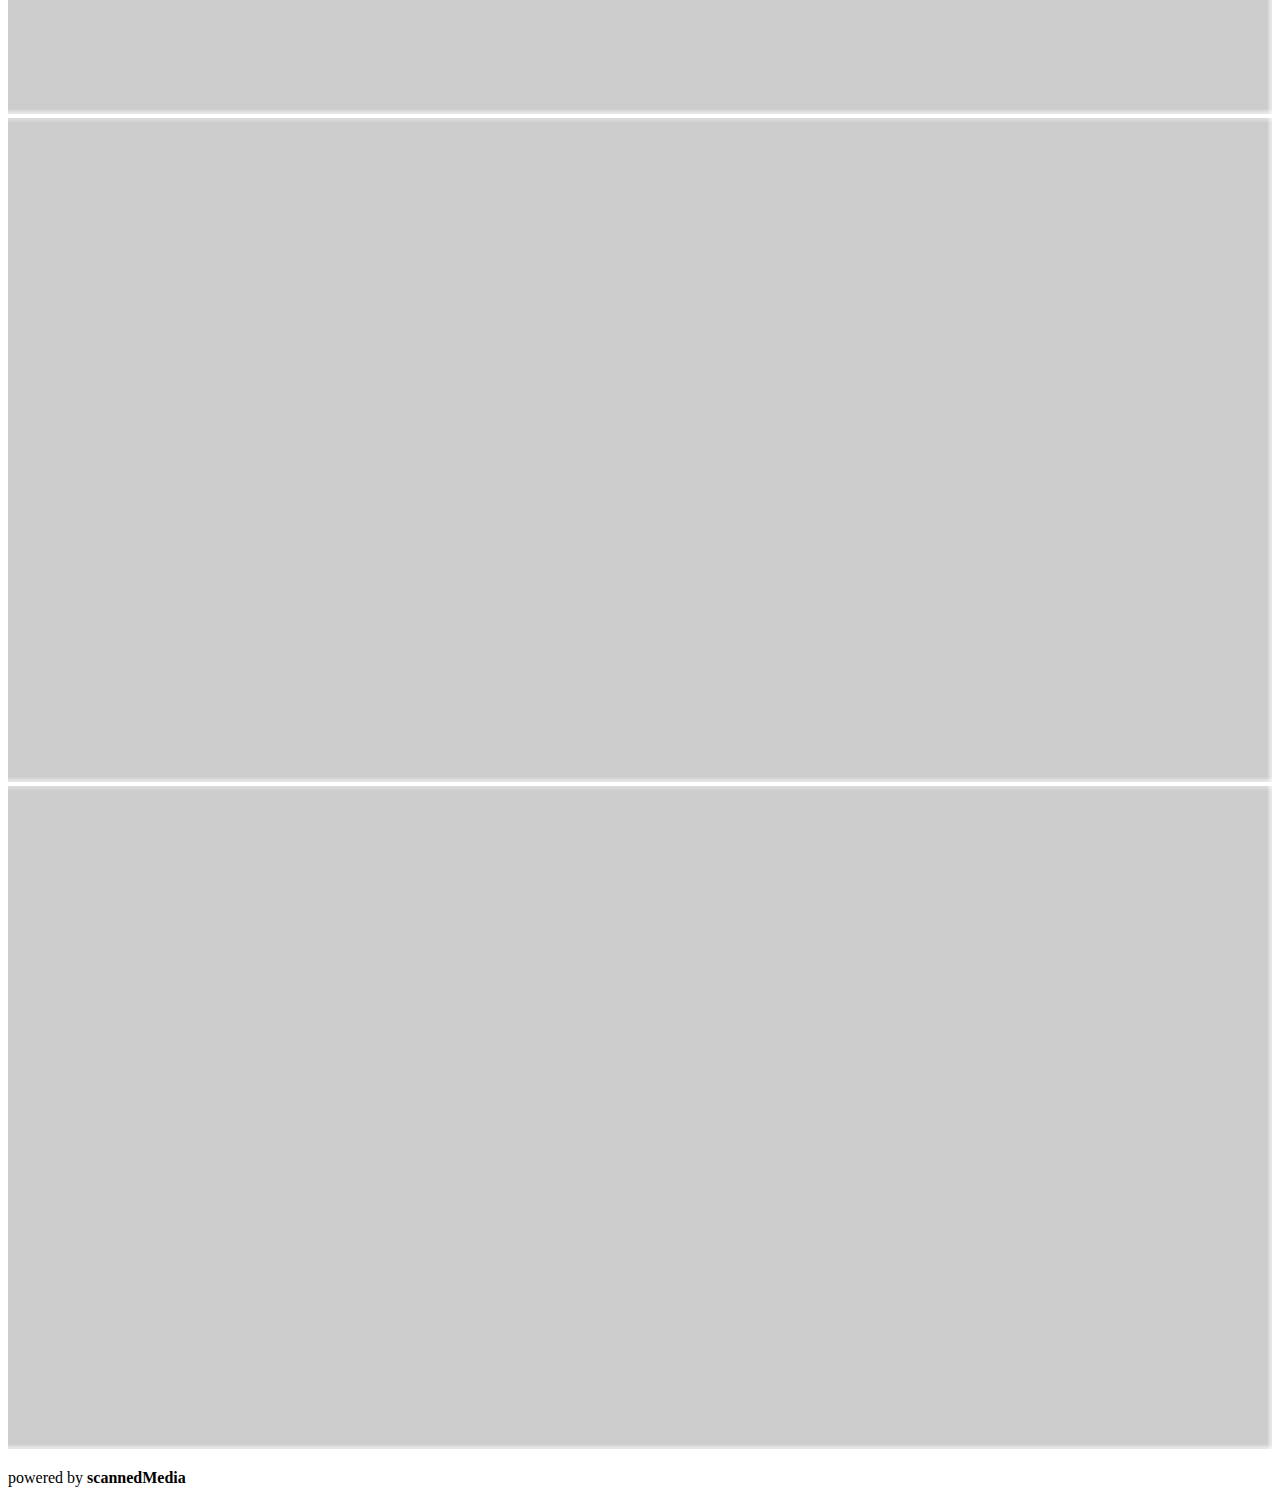
==== commit d3998e5c: "index changes" ====
--- a/index.html
+++ b/index.html
@@ -18,7 +18,7 @@
     <nav class="navbar is-fixed-top is-uppercase">
         <div class="container">
             <div class="navbar-brand">
-                <a class="navbar-item" href="#">
+                <a class="navbar-item" href="index.html">
                     <img src="images/pwa_logo.png" alt="PWA_logo" width="100px" height="60px">
                 </a>
                 <div class="navbar-burger burger" data-target="navbarExampleTransparentExample">
@@ -31,23 +31,23 @@
             <div id="navbarExampleTransparentExample" class="navbar-menu">
                 <div class="navbar-end">
                     <div class="navbar-item has-dropdown is-hoverable">
-                        <a class="navbar-link has-text-grey" href="/documentation/overview/start/">
+                        <a class="navbar-link has-text-grey" href="#">
                             Catagories
                         </a>
                         <div class="navbar-dropdown is-boxed">
-                            <a class="navbar-item" href="/documentation/overview/start/">
+                            <a class="navbar-item" href="restaurants.html">
                                 Restaurants
                             </a>
-                            <a class="navbar-item" href="https://bulma.io/documentation/modifiers/syntax/">
+                            <a class="navbar-item" href="#">
                                 Barber Shops
                             </a>
-                            <a class="navbar-item" href="https://bulma.io/documentation/columns/basics/">
+                            <a class="navbar-item" href="#">
                                 Mechanics
                             </a>
-                            <a class="navbar-item" href="https://bulma.io/documentation/layout/container/">
+                            <a class="navbar-item" href="#">
                                 E-Cig
                             </a>
-                            
+
                             <hr class="navbar-divider">
                             <a class="navbar-item" href="https://bulma.io/documentation/elements/box/">
                                 Elements
@@ -64,7 +64,7 @@
                             </div>
                             <div class="control">
                                 <a class="button is-primary">
-                                    <i class="fas fa-search"></i>
+                                    <i class="fas fa-search has-text-white"></i>
                                 </a>
                             </div>
                         </div>
@@ -91,7 +91,7 @@
                             similique eveniet fugiat nesciunt consequatur libero hic, aliquam ullam velit voluptatibus repellat
                             inventore temporibus fuga vitae.</p>
                             <br>
-                        <a href="#" class="button is-primary">LEARN MORE</a>
+                        <a href="#" class="button is-primary"><span class="has-text-white">LEARN MORE</span></a>
                     </div>
                 </div>
             </div>
@@ -105,8 +105,9 @@
                 <div class="column is-6 is-offset-3">
                     <h2 class="title is-size-4 header-green">What Is Progressive Web Apps</h2>
                     <h3 class="subtitle">Watch the video to learn more</h3>
-                    <div><img class="placeholder is-horizontal-center" src="images/video_preview.png" alt="video_placeholder" height="740" width="397"></div>
-             </div>
+                    <div class="cellphone-image placeholder is-horizontal-center">
+                        <!-- <img class="cellphone-image placeholder is-horizontal-center" src="images/video_preview.png" alt="video_placeholder" height="740" width="397"> -->
+                </div>
             </div>
         </div>
     </section>
@@ -117,7 +118,7 @@
             <h2 class="title is-size-4 header-white">Features</h2>
             <h3 class="subtitle">See what we have to offer</h3>
             <div class="columns">
-                <div class="column is-4">
+                <div class="column is-4 has-text-right-desktop is-10-mobile is-offset-1-mobile">
                     <h5>TITLE</h5>
                     <p>Lorem ipsum dolor sit amet, consectetur adipiscing elit, sed do eiusmod tempor incididunt ut labore et dolore magna aliqua. Ut enim ad minim veniam, quis nostrud exercitation ullamco laboris nisi ut aliquip ex ea commodo consequat. </p>
                     <br>
@@ -127,7 +128,7 @@
                 <div class="column is-4 is-flex is-horizontal-center">
                     <img class="feature-image" src="images/cellphone.png" alt="cell_image" height="447" width="282">
                 </div>
-                <div class="column is-4">
+                <div class="column is-4 is-10-mobile is-offset-1-mobile">
                     <h5>TITLE</h5>
                     <p>Lorem ipsum dolor sit amet, consectetur adipiscing elit, sed do eiusmod tempor incididunt ut labore et dolore magna aliqua. Ut enim ad minim veniam, quis nostrud exercitation ullamco laboris nisi ut aliquip ex ea commodo consequat. </p>
                     <br>
@@ -150,40 +151,50 @@
                         </div>
                         <div class="column is-12 is-marginless is-paddingless">
                             <h4>Featured Apps</h4>
-                            
-
-
-
 
                             <div class="carousel">
                                     <!-- <div class="carousel-navigation">
-                                      <i class="fa fa-chevron-left" aria-hidden="true"></i>
-                                    </div> -->
-                                    <div class="carousel-container">
-                                      <div class="carousel-content carousel-animate carousel-num-1">
-                                        <div class="carousel-item"><img src="images/LLJC-01.png" height="auto" width="100%" alt="featured_carousel_placeholder"></div>
-                                        <div class="carousel-item">2</div>    
-                                        <div class="carousel-item">3</div>    
-                                      </div>
-                                    </div>
-                                    <!-- <div class="carousel-navigation">
-                                        <i class="fa fa-chevron-right" aria-hidden="true"></i>
-                                    </div>   -->
+                                    <i class="fa fa-chevron-left" aria-hidden="true"></i>
+                                </div> -->
+                                <div class="carousel-container">
+                                    <div class="carousel-content carousel-animate carousel-num-1">
+                                    <div class="carousel-item"><img src="images/LLJC-01.png" height="auto" width="100%" alt="featured_carousel_placeholder"></div>
+                                    <div class="carousel-item">2</div>    
+                                    <div class="carousel-item">3</div>    
+                                    </div>
+                                </div>
+                                <!-- <div class="carousel-navigation">
+                                    <i class="fa fa-chevron-right" aria-hidden="true"></i>
+                                </div>   -->
+                                <div>
+                                    <div class="carousel-navigation is-overlay desktop">
+                                        <div class="pos-rel">
+                                            <div class="pos-abs-left carousel-nav-left ">
+                                                <i class="fa fa-chevron-left button is-rounded" aria-hidden="true"></i>
+                                            </div>
+                                        </div>
+                                        <div class="pos-rel">
+                                            <div class="pos-abs-right carousel-nav-right">
+                                                <i class="fa fa-chevron-right button is-rounded" aria-hidden="true"></i>
+                                            </div>
+                                        </div>
+                                    </div>
+                                </div>
+                            </div>
+                            <div>
+                                <div class="carousel-navigation tablet">
                                     <div>
-                                        <div class="carousel-navigation is-overlay">
-                                            <div class="pos-rel">
-                                                <div class="pos-abs-left carousel-nav-left ">
-                                                    <i class="fa fa-chevron-left button is-rounded" aria-hidden="true"></i>
-                                                </div>
-                                            </div>
-                                            <div class="pos-rel">
-                                                <div class="pos-abs-right carousel-nav-right">
-                                                    <i class="fa fa-chevron-right button is-rounded" aria-hidden="true"></i>
-                                                </div>
-                                            </div>
-                                            </div>
-                                        </div>
-                                    </div>
+                                        <div class="carousel-nav-left ">
+                                            <i class="fa fa-chevron-left fcl-m button is-rounded" aria-hidden="true"></i>
+                                        </div>
+                                    </div>
+                                    <div>
+                                        <div class="carousel-nav-right">
+                                            <i class="fa fa-chevron-right fcr-m button is-rounded" aria-hidden="true"></i>
+                                        </div>
+                                    </div>
+                                </div>
+                            </div>
                                   
 
 
